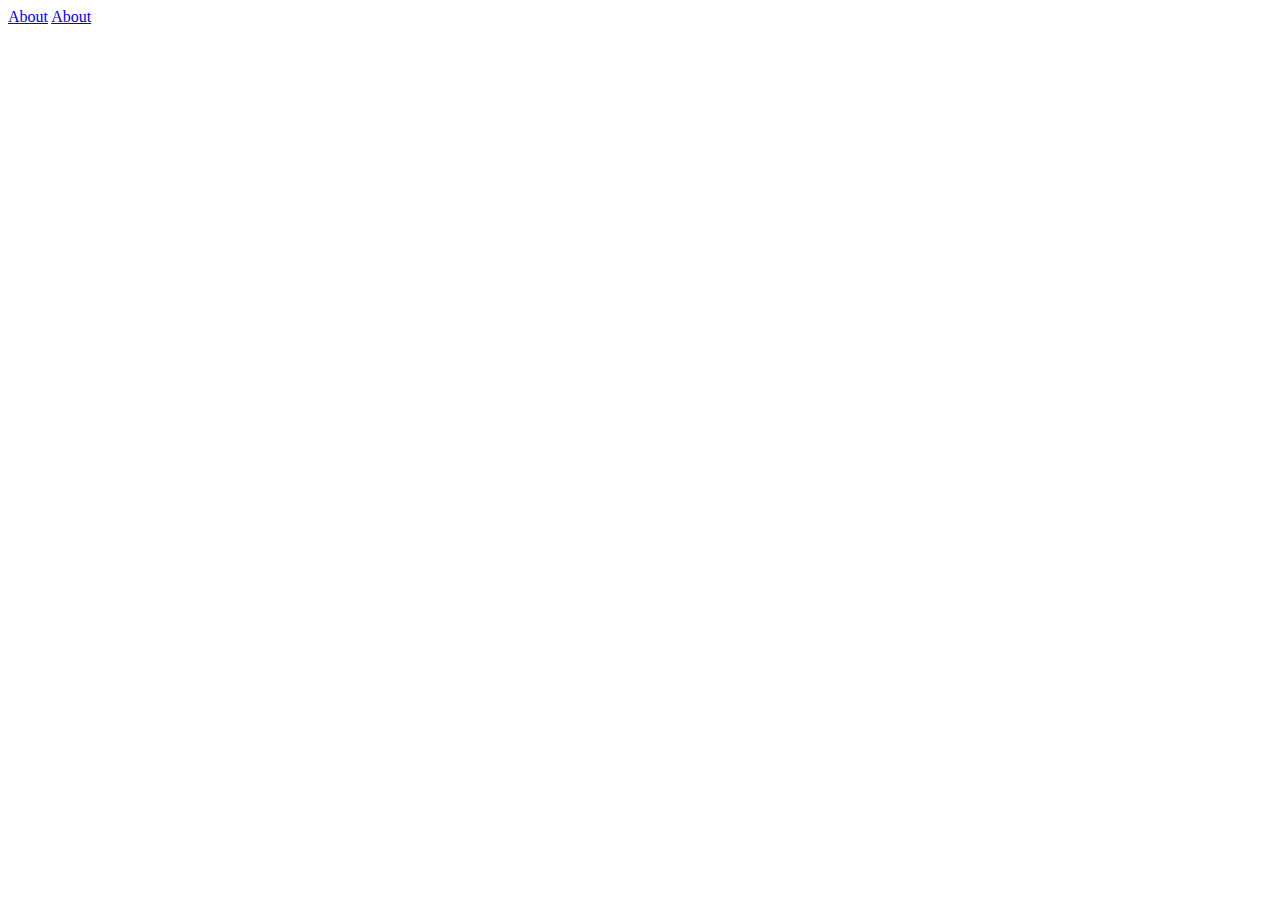
==== index.html @ 72cfb7cd "init" ====
<!DOCTYPE html>
<!--[if lt IE 7]>      <html lang="en" ng-app="portfolio" class="no-js lt-ie9 lt-ie8 lt-ie7"> <![endif]-->
<!--[if IE 7]>         <html lang="en" ng-app="portfolio" class="no-js lt-ie9 lt-ie8"> <![endif]-->
<!--[if IE 8]>         <html lang="en" ng-app="portfolio" class="no-js lt-ie9"> <![endif]-->
<!--[if gt IE 8]><!--> <html lang="en" class="no-js"> <!--<![endif]-->
<head>
  <meta charset="utf-8">
  <meta http-equiv="X-UA-Compatible" content="IE=edge">
  <title>Zendesk Test</title>
  <meta name="description" content="">
  <meta name="viewport" content="width=device-width, initial-scale=1">

</head>
<body>

  <nav>
    <a href="#/home">About</a>
    <a href="#/about">About</a>
  </nav>

  <div ng-view ng-app="mmdubs" ></div>

  <script src="https://cdnjs.cloudflare.com/ajax/libs/angular.js/1.5.5/angular.min.js"></script>
  <script src="https://cdnjs.cloudflare.com/ajax/libs/angular.js/1.5.5/angular-route.js"></script>
  <script src="js/app.js"></script>
  <script src="controllers/global.js"></script>

</body>
</html>
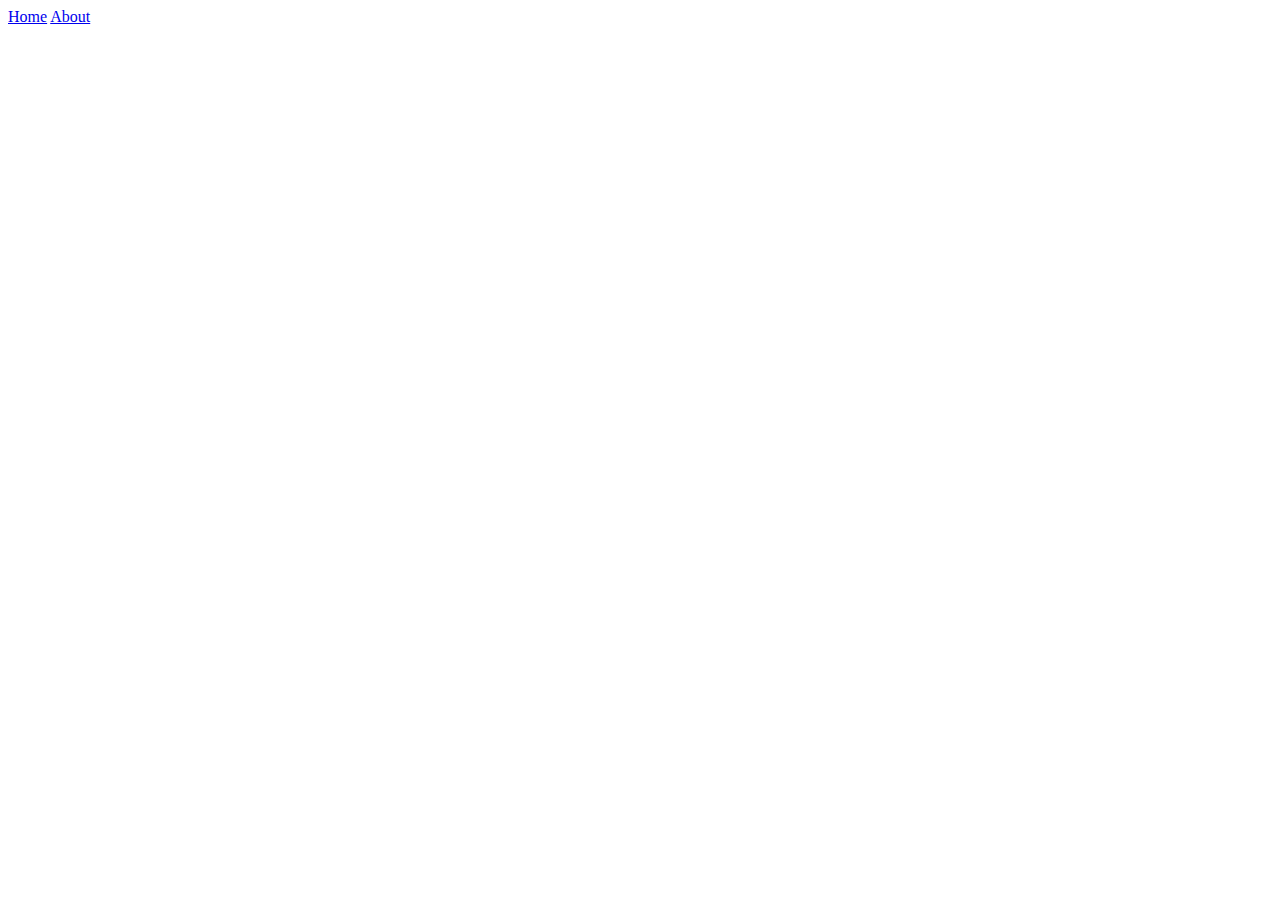
==== commit 818137d1: "updated nav" ====
--- a/index.html
+++ b/index.html
@@ -9,13 +9,14 @@
   <title>Zendesk Test</title>
   <meta name="description" content="">
   <meta name="viewport" content="width=device-width, initial-scale=1">
+  <base href="/zendesk-test/">
 
 </head>
 <body>
 
   <nav>
-    <a href="#/home">About</a>
-    <a href="#/about">About</a>
+    <a href="/">Home</a>
+    <a href="/about">About</a>
   </nav>
 
   <div ng-view ng-app="mmdubs" ></div>
